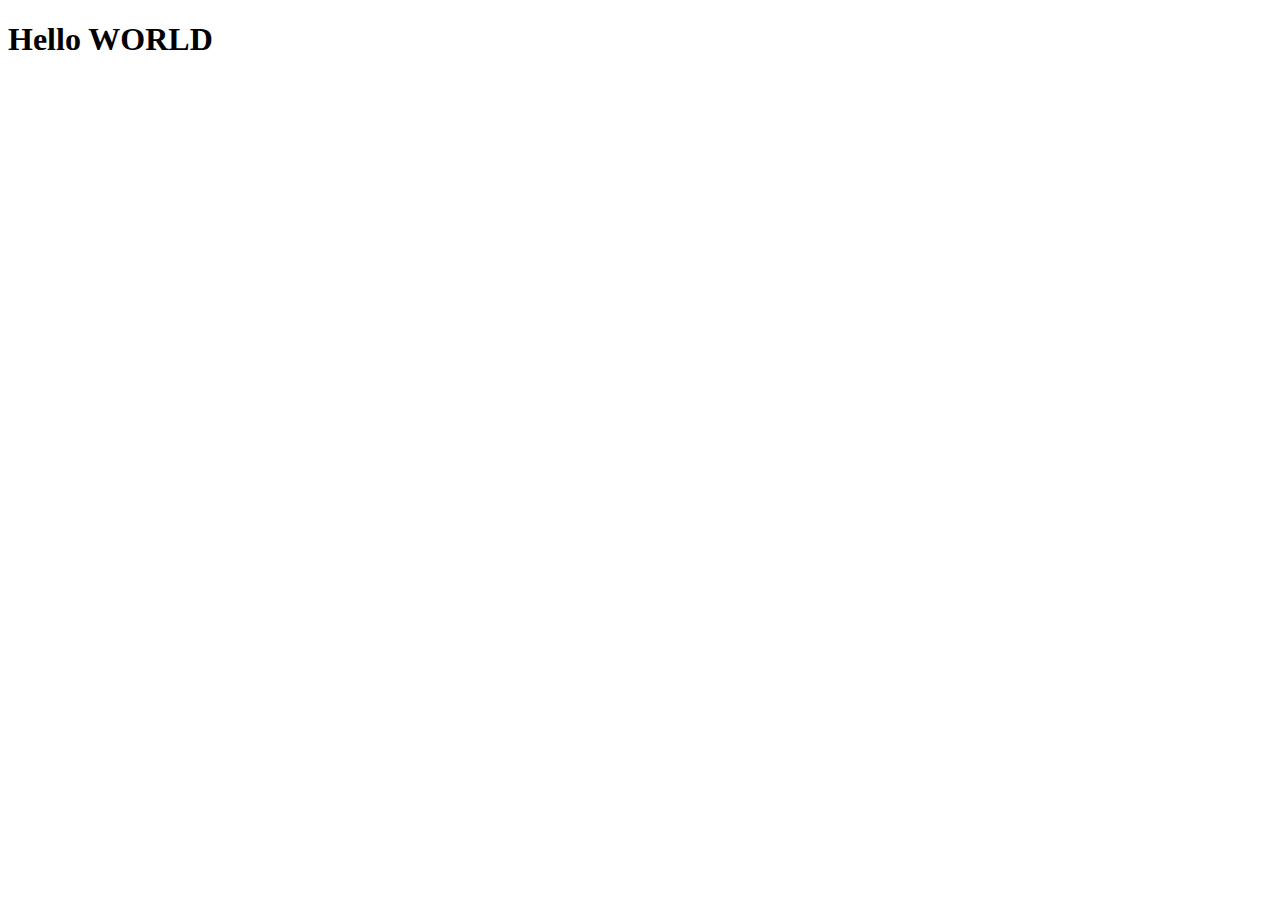
==== index.html @ a0fa83e3 "Create index.html" ====
<!doctype html>
<html lang="en">
<head>
  <meta charset="utf-8">
  <title>Online CV</title>
  <meta name="description" content="My online CV">
  <meta name="author" content="kastron88">
  <link rel="stylesheet" href="css/styles.css?v=1.0">
<head>
<body>
  <h1>
  	Hello WORLD
  </h1>
</body>
</html>
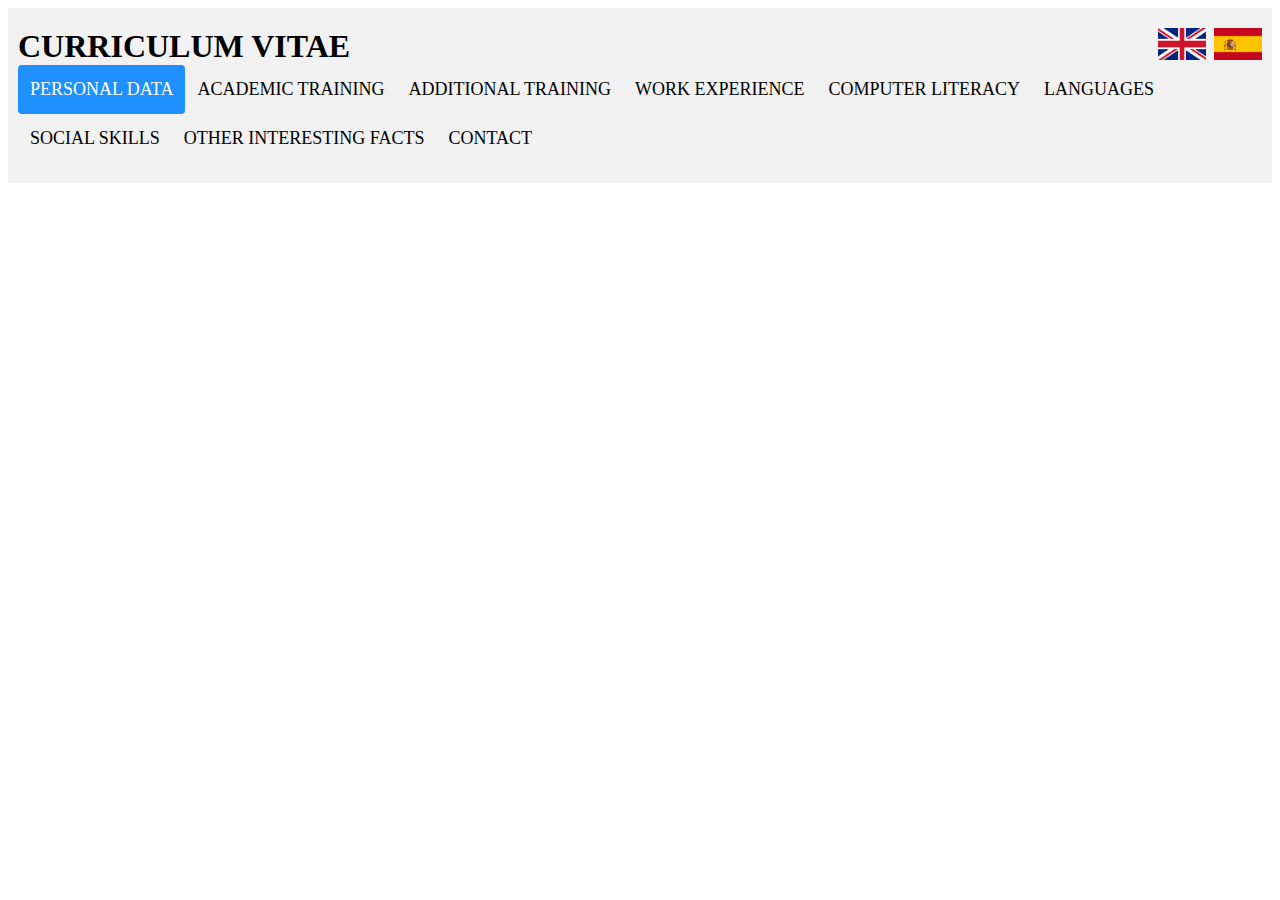
==== commit 1915b543: "contacto en index" ====
--- a/index.html
+++ b/index.html
@@ -5,11 +5,25 @@
   <title>Online CV</title>
   <meta name="description" content="My online CV">
   <meta name="author" content="kastron88">
-  <link rel="stylesheet" href="css/styles.css?v=1.0">
+  <link rel="stylesheet" href="css/styles.css">
 <head>
 <body>
-  <h1>
-  	Hello WORLD
-  </h1>
+<div class="header">
+  <h1 href="#default" class="logo">CURRICULUM VITAE</h1>
+  <img id="es" src="img/spain.png"/>
+  <img id="en" src="img/united-kingdom.png"/>
+  <div class="header-right">
+    <a class="active" data-i18n="personal-data"></a>
+    <a href="./training.html" data-i18n="academic-training"></a>
+    <a href="./additional.html" data-i18n="additional-training"></a>
+    <a href="./experience.html" data-i18n="work-experience"></a>
+    <a href="./computer.html" data-i18n="computer-literacy"></a>
+    <a href="./languages.html" data-i18n="languages"></a>
+    <a href="./social.html" data-i18n="social-skills"></a>
+    <a href="./other.html" data-i18n="other-facts"></a>
+    <a href="./contact.html" data-i18n="contact"></a>  
+  </div>
+</div>
 </body>
-</html>+	<script type="module" src="actions.js"></script> 
+</html>
--- a/css/styles.css
+++ b/css/styles.css
@@ -0,0 +1,95 @@
+/*TITULOS*/
+h1{
+	display:inline;
+}
+/* BARRA MENU*/
+.menu-bar{
+	padding:1em;
+	font-size:1vw; 
+	background-color:#dfdfdf;
+	border-radius:5em;
+}
+#menu-bar-container{
+	width:100%;
+	overflow-x:auto;
+	overflow-y: hidden;
+	white-space: nowrap;
+}
+li{
+	font-family:Lucida Sans Unicode;
+	padding-top:1em;
+}
+li:nth-child(even){
+	background: #CCC;
+}
+li:nth-child(odd){
+	background: #FFF;
+}
+@media screen and (max-width: 500px) {
+  .header a {
+    float: none;
+    display: block;
+    text-align: left;
+  }
+  
+  .header-right {
+    float: none;
+  }
+}
+.header a.logo {
+  font-size: 25px;
+  font-weight: bold;
+}
+
+.header a:hover {
+  background-color: #ddd;
+  color: black;
+}
+
+.header a.active {
+  background-color: dodgerblue;
+  color: white;
+}
+
+.header-right {
+  float: right;
+}
+.header a {
+  float: left;
+  color: black;
+  text-align: center;
+  padding: 12px;
+  text-decoration: none;
+  font-size: 18px; 
+  line-height: 25px;
+  border-radius: 4px;
+}
+.header {
+  overflow: hidden;
+  background-color: #f1f1f1;
+  padding: 20px 10px;
+}
+img{
+	float:right;
+	padding-left:0.5em;
+	width:3em;
+	height:2em;
+}
+/*
+.labels{
+	float:left;
+	size:50%;
+	padding-right:4em; 
+}
+.labels > label{
+	display:block;
+	padding-top:1em;
+}
+.data{
+	float:left;
+	size:50%;
+}
+.data > span{
+	display:block;
+	padding-top:1em;
+}*/
